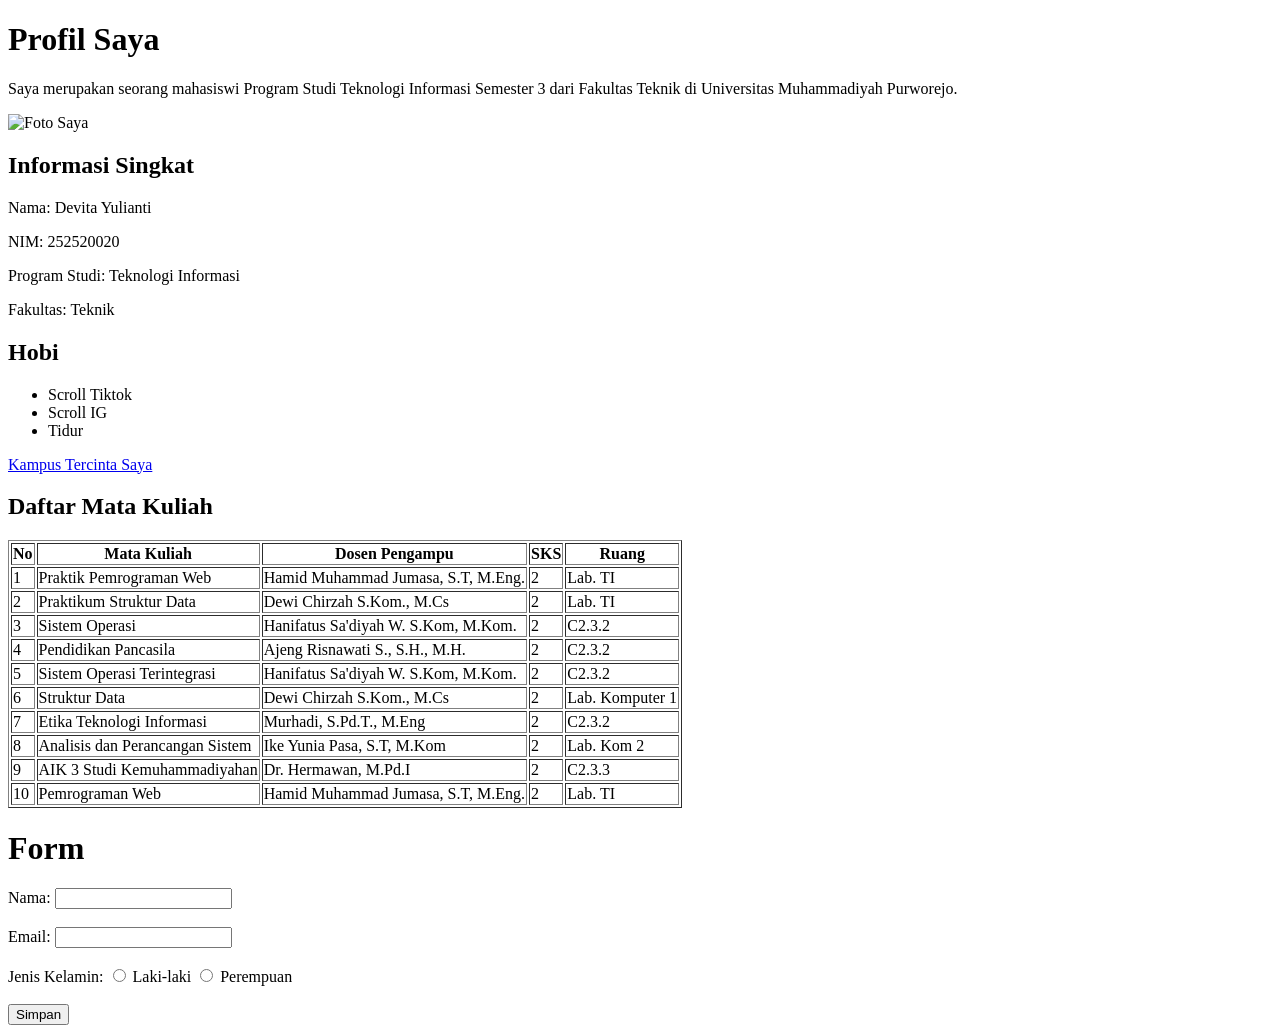
==== pertemuan_2/profil_mahasiswa.html @ fe74b493 "first commit" ====
<!DOCTYPE html>
<html lang="id">
    <head>
        <meta charset=""UTF-8">
        <meta name=""viewport" content="width=device-width, initial-scale=1.0">
        <title>Profil Mahasiswa</title>
    </head>

    <body>
        <h1>Profil Saya</h1>
        <p>Saya merupakan seorang mahasiswi Program Studi Teknologi Informasi Semester 3 dari Fakultas Teknik di Universitas Muhammadiyah Purworejo.</p>
        <img src="/belajar-html/gambar/barbiee.jpg" alt="Foto Saya" width="400">
        <h2>Informasi Singkat</h2>
        <p>Nama: Devita Yulianti</p>
        <p>NIM: 252520020</p>
        <p>Program Studi: Teknologi Informasi</p>
        <p>Fakultas: Teknik</p>

        <h2>Hobi</h2>
        <ul>
            <li>Scroll Tiktok</li>
            <li>Scroll IG</li>
            <li>Tidur</li>
        </ul>

        <a href="https://share.google/M9AVrsyOHAyRUDPoN">Kampus Tercinta Saya</a>

        <h2>Daftar Mata Kuliah</h2>
        <table border="1">
            <tr>
                <th>No</th>
                <th>Mata Kuliah</th>
                <th>Dosen Pengampu</th>
                <th>SKS</th>
                <th>Ruang</th>
            </tr>
            <tr>
                <td>1</td>
                <td>Praktik Pemrograman Web</td>
                <td>Hamid Muhammad Jumasa, S.T, M.Eng.</td>
                <td>2</td>
                <td>Lab. TI</td>
            </tr>
            <tr>
                <td>2</td>
                <td>Praktikum Struktur Data</td>
                <td>Dewi Chirzah S.Kom., M.Cs</td>
                <td>2</td>
                <td>Lab. TI</td>
            </tr>
            <tr>
                <td>3</td>
                <td>Sistem Operasi</td>
                <td>Hanifatus  Sa'diyah W. S.Kom, M.Kom.</td>
                <td>2</td>
                <td>C2.3.2 </td>
            </tr>
            <tr>
                <td>4</td>
                <td>Pendidikan Pancasila</td>
                <td>Ajeng Risnawati S., S.H., M.H.</td>
                <td>2</td>
                <td>C2.3.2</td>
            </tr>
            <tr>
                <td>5</td>
                <td>Sistem Operasi Terintegrasi</td>
                <td>Hanifatus  Sa'diyah W. S.Kom, M.Kom.</td>
                <td>2</td>
                <td>C2.3.2</td>
            </tr>
            <tr>
                <td>6</td>
                <td>Struktur Data</td>
                <td>Dewi Chirzah S.Kom., M.Cs</td>
                <td>2</td>
                <td>Lab. Komputer 1</td>
            </tr>
            <tr>
                <td>7</td>
                <td>Etika Teknologi Informasi</td>
                <td>Murhadi, S.Pd.T., M.Eng</td>
                <td>2</td>
                <td>C2.3.2</td>
            </tr>
            <tr>
                <td>8</td>
                <td>Analisis dan Perancangan Sistem</td>
                <td>Ike Yunia Pasa, S.T, M.Kom</td>
                <td>2</td>
                <td>Lab. Kom 2</td>
            </tr>
            <tr>
                <td>9</td>
                <td>AIK 3 Studi Kemuhammadiyahan</td>
                <td>Dr. Hermawan, M.Pd.I</td>
                <td>2</td>
                <td>C2.3.3</td>
            </tr>
            <tr>
                <td>10</td>
                <td>Pemrograman Web </td>
                <td>Hamid Muhammad Jumasa, S.T, M.Eng.</td>
                <td>2</td>
                <td>Lab. TI</td>
        </table>

        <h1>Form</h1>
        <form>
            <label for="nama">Nama:</label>
            <input type="text" id="nama" name="nama">
            <br><br>

            <label for="email">Email:</label>
            <input type="email" id="email" name="email">
            <br><br>

            <label>Jenis Kelamin:</label>

            <input type="radio" id="laki" name="jenis_kelamin" value="Laki-laki">
            <label for="laki">Laki-laki</label>

            <input type="radio" id="perempuan" name="jenis_kelamin" value="Perempuan">
            <label for="perempuan">Perempuan</label>
            <br><br>

            <button type="submit">Simpan</button>
    </body>

</html>
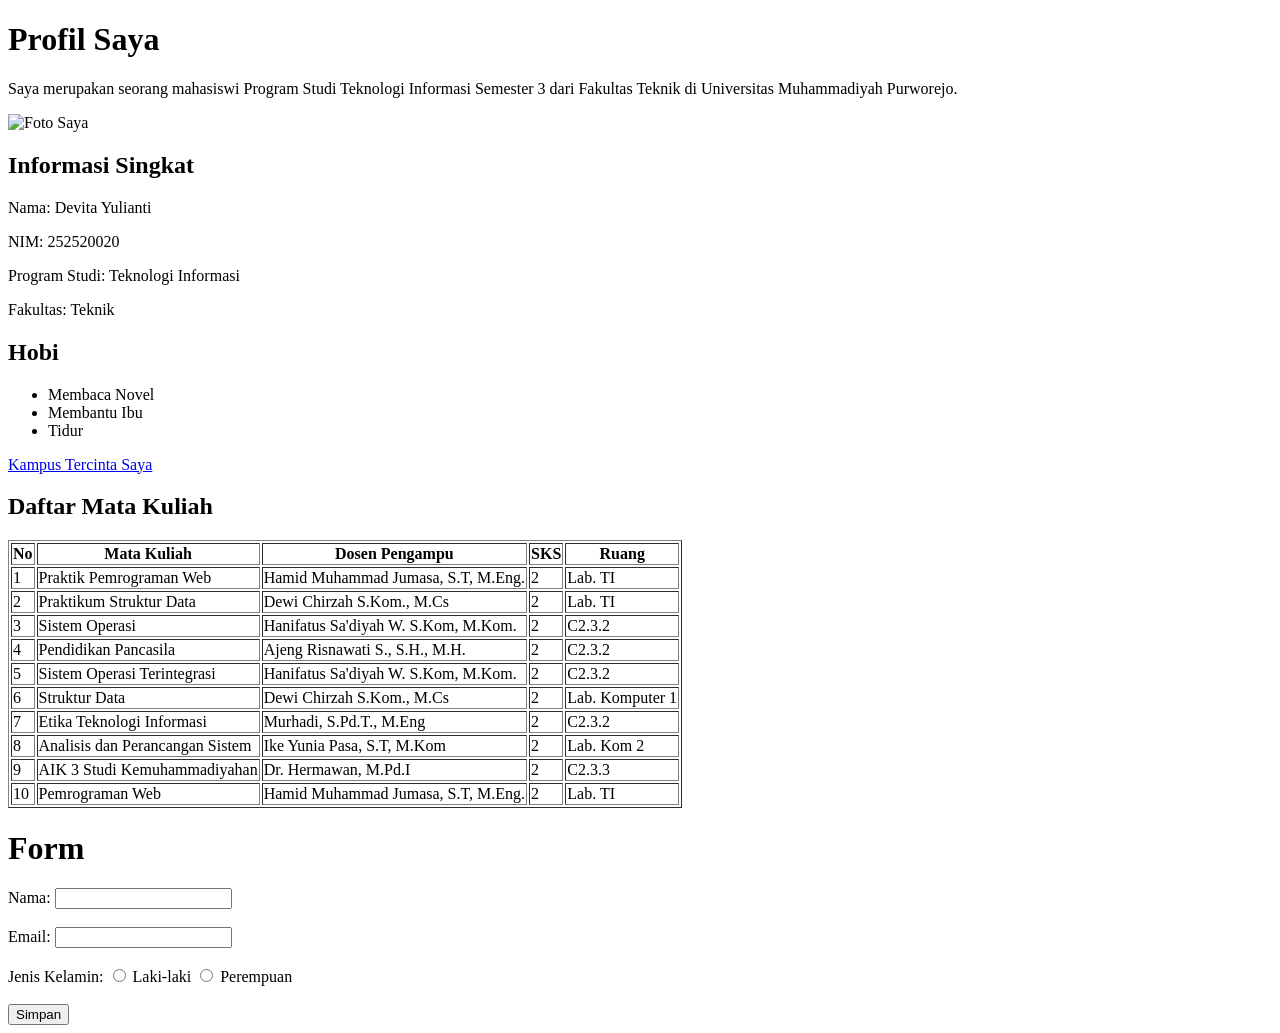
==== commit 84037505: "add" ====
--- a/pertemuan_2/profil_mahasiswa.html
+++ b/pertemuan_2/profil_mahasiswa.html
@@ -18,12 +18,13 @@
 
         <h2>Hobi</h2>
         <ul>
-            <li>Scroll Tiktok</li>
-            <li>Scroll IG</li>
+            <li>Membaca Novel</li>
+            <li>Membantu Ibu</li>
             <li>Tidur</li>
         </ul>
 
         <a href="https://share.google/M9AVrsyOHAyRUDPoN">Kampus Tercinta Saya</a>
+        <a img src="/pertemuan_2/img/myphotoo.jpeg" alt="Gambar Kampus" width="400">
 
         <h2>Daftar Mata Kuliah</h2>
         <table border="1">
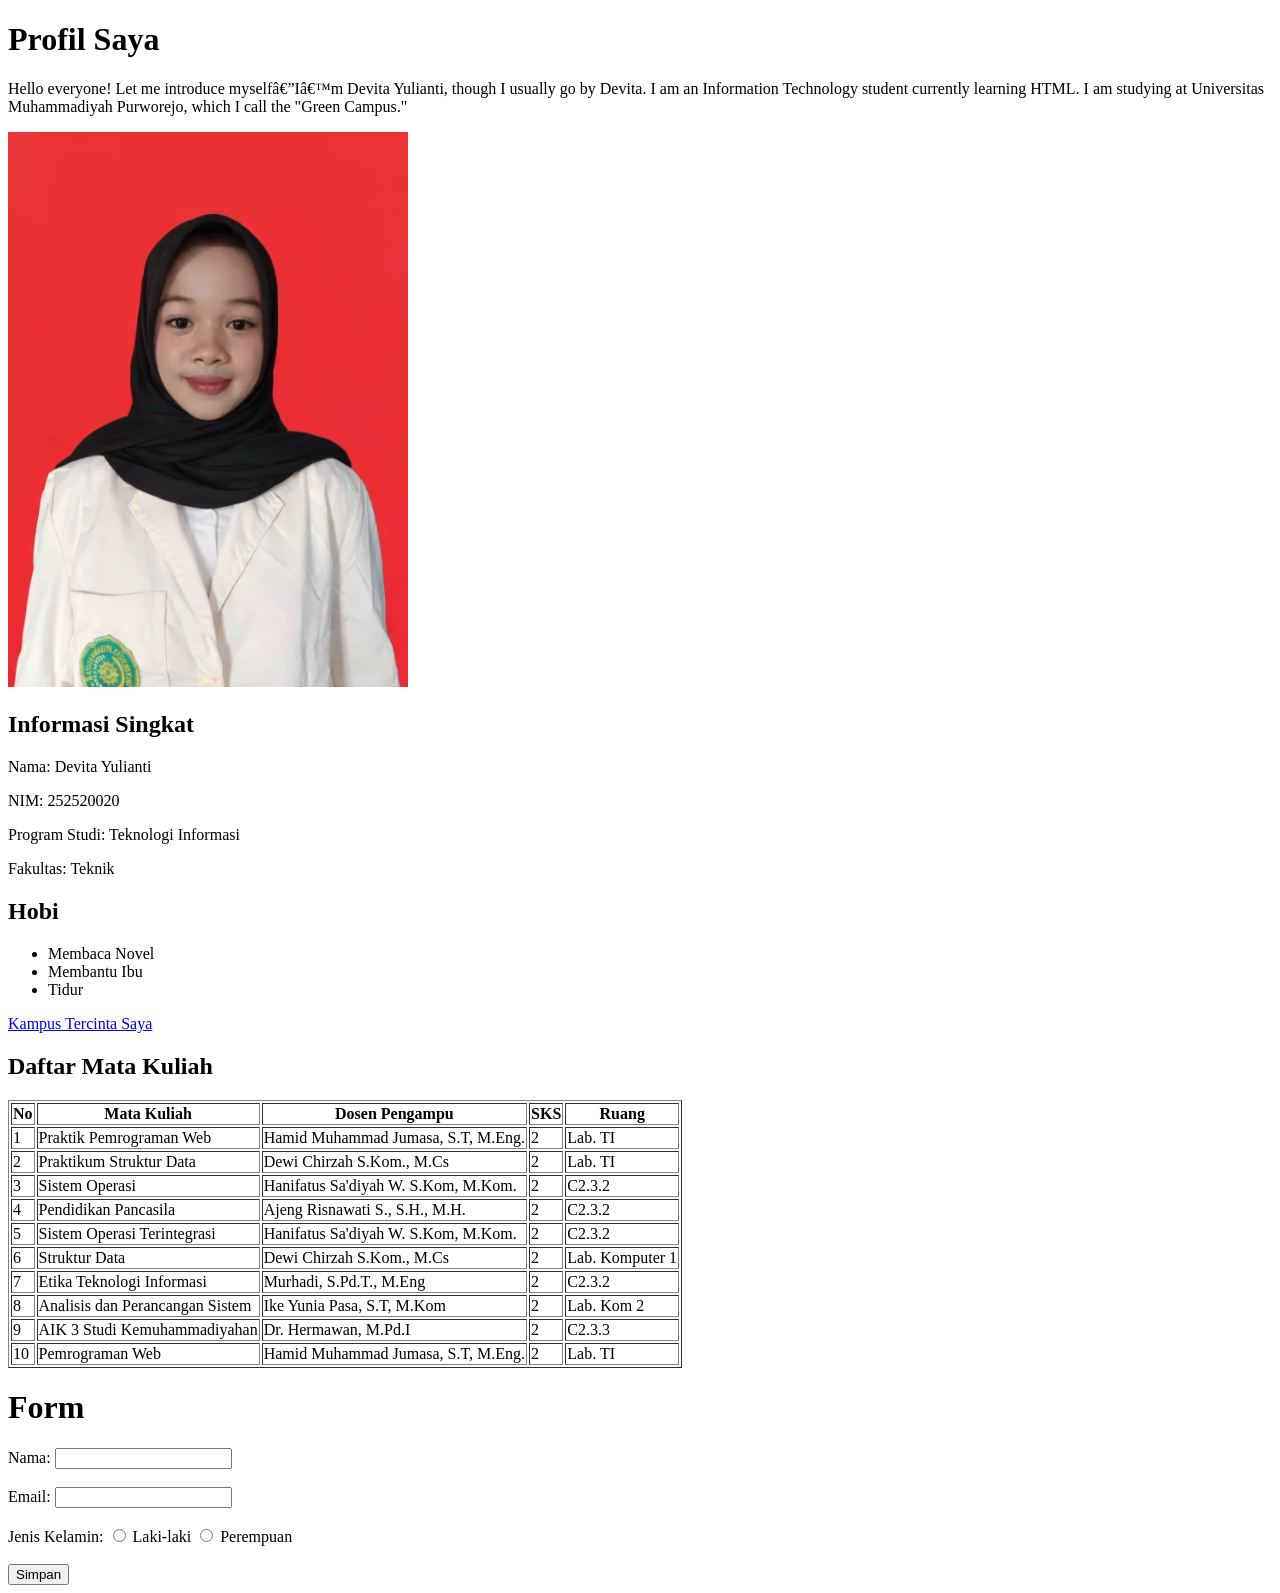
==== commit df13fc77: "update" ====
--- a/pertemuan_2/profil_mahasiswa.html
+++ b/pertemuan_2/profil_mahasiswa.html
@@ -8,8 +8,8 @@
 
     <body>
         <h1>Profil Saya</h1>
-        <p>Saya merupakan seorang mahasiswi Program Studi Teknologi Informasi Semester 3 dari Fakultas Teknik di Universitas Muhammadiyah Purworejo.</p>
-        <img src="/belajar-html/gambar/barbiee.jpg" alt="Foto Saya" width="400">
+        <p>Hello everyone! Let me introduce myself—I’m Devita Yulianti, though I usually go by Devita. I am an Information Technology student currently learning HTML. I am studying at Universitas Muhammadiyah Purworejo, which I call the "Green Campus."</p>
+        <img src="/pertemuan_2/img/myphotoo.jpeg" alt="Foto Saya" width="400">
         <h2>Informasi Singkat</h2>
         <p>Nama: Devita Yulianti</p>
         <p>NIM: 252520020</p>
@@ -23,8 +23,7 @@
             <li>Tidur</li>
         </ul>
 
-        <a href="https://share.google/M9AVrsyOHAyRUDPoN">Kampus Tercinta Saya</a>
-        <a img src="/pertemuan_2/img/myphotoo.jpeg" alt="Gambar Kampus" width="400">
+        <a href="https://share.google/sVpPdwwjwulTeNvSk">Kampus Tercinta Saya</a>
 
         <h2>Daftar Mata Kuliah</h2>
         <table border="1">
